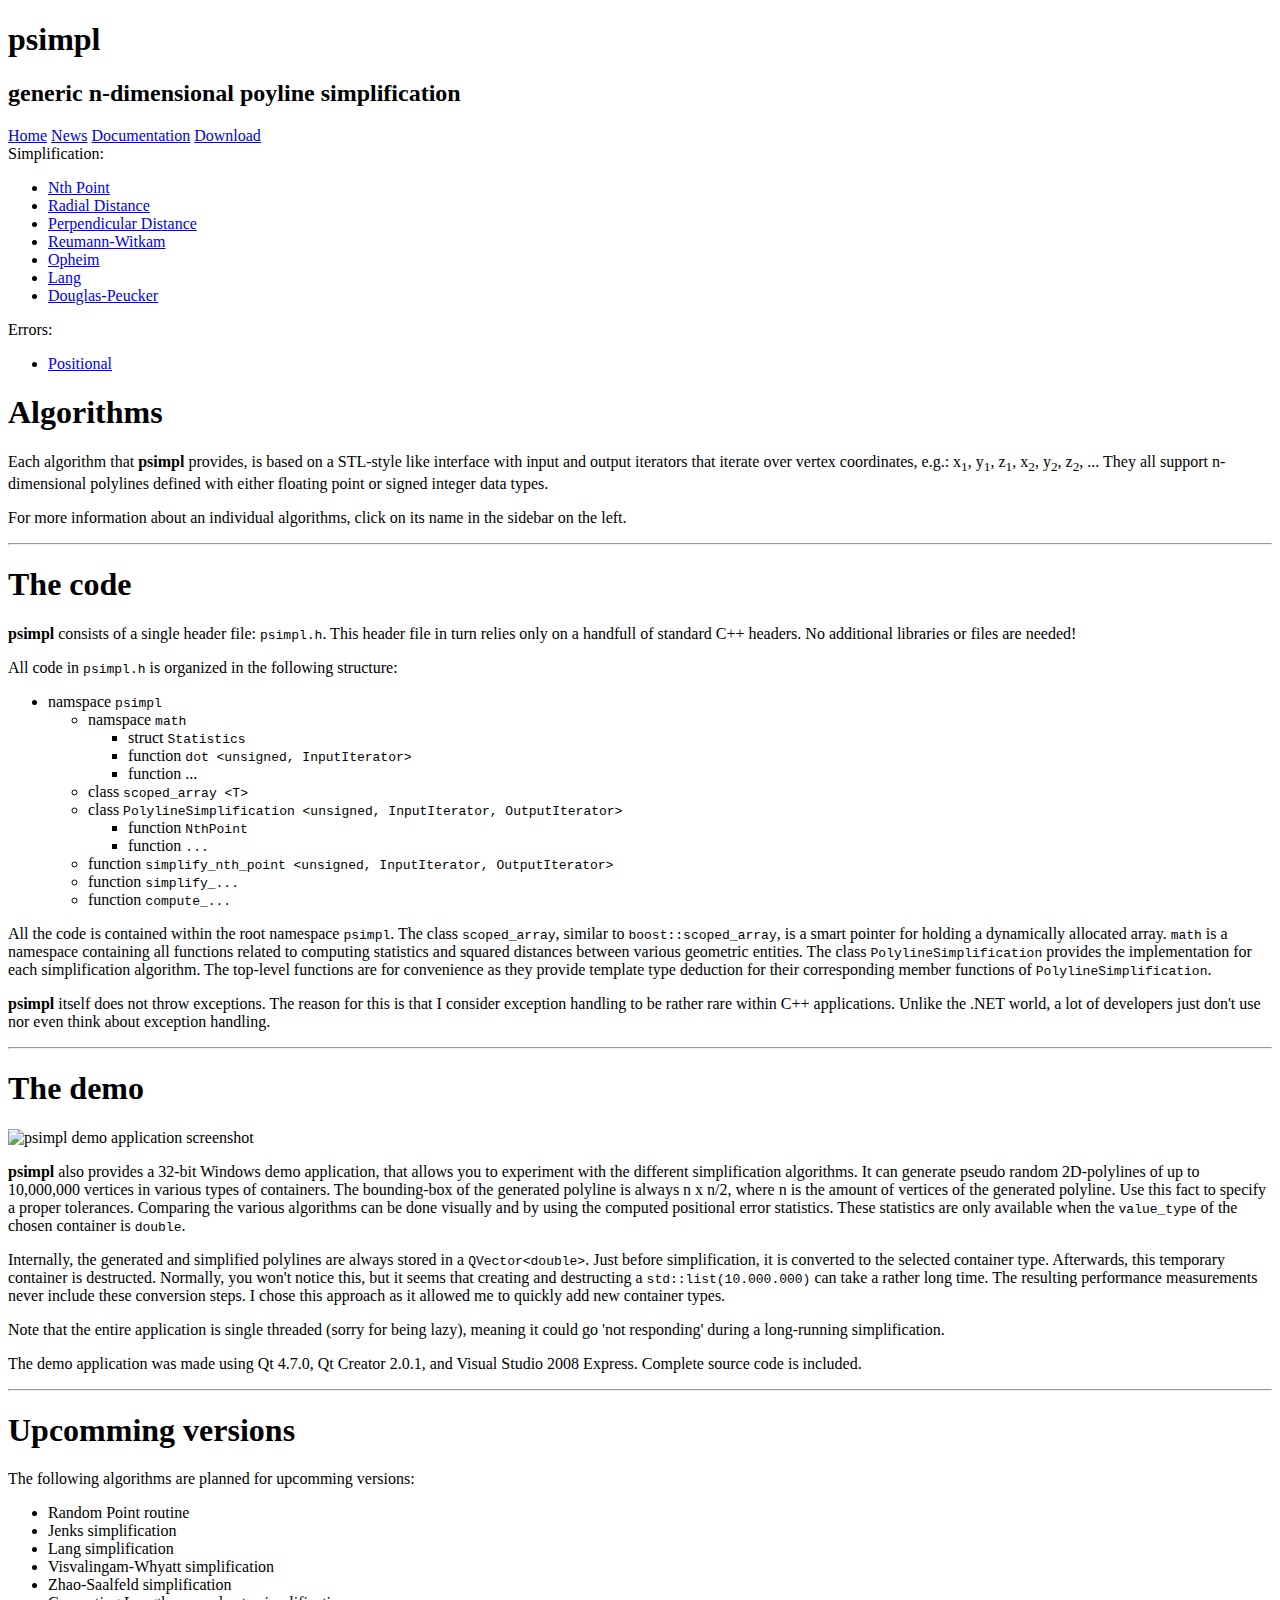
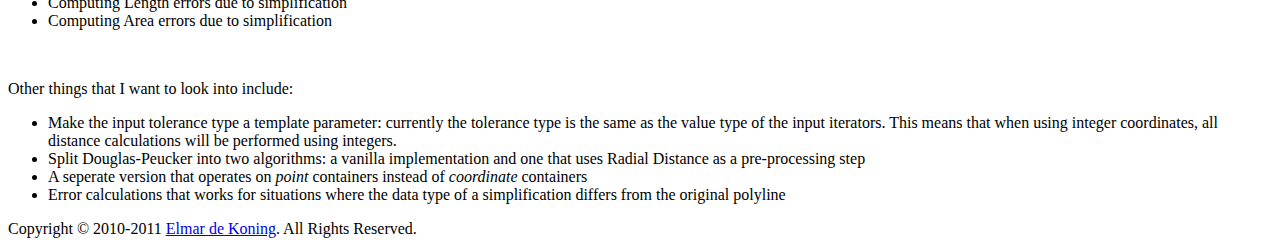
==== doc/web/documentation.html @ 8ab334bc "-finalized math unit tests -finalized lang simplification -small web-site updates -added lang unit t" ====
<!DOCTYPE HTML PUBLIC "-//W3C//DTD HTML 4.01//EN" "http://www.w3.org/TR/html4/strict.dtd">
<html>
<head>
  <meta content="text/html; charset=ISO-8859-1" http-equiv="Content-Type">
  <meta name="description" content="psimpl - a generic n-dimensional polyline simplification library">
  <meta name="keywords" content="documentation, psimpl, polyline, simplification, library, c++, simplify, reduce, decimate, approximate">
  <link rel="stylesheet" type="text/css" href="style.css">
  <title>psimpl - documentation</title>
</head>
<body>
<div id="main_container">
    <div id="header">
        <div id="title"><h1>psimpl</h1></div>
        <div id="sub_title"><h2>generic n-dimensional poyline simplification</h2></div>
        <div id="nav">
            <a title="Home" href="index.html">Home</a>
            <a title="News" href="news.html">News</a>
            <a title="Documentation" href="documentation.html">Documentation</a>
            <a title="Downloads" href="downloads.html">Download</a>
        </div>
    </div>
    <div id="sidebar">
        <div>
            <span>Simplification:</span>
            <ul>
                <li><a title="Nth Point" href="nth-point.html">Nth Point</a></li>
                <li><a title="Radial Distance" href="radial-distance.html">Radial Distance</a></li>
                <li><a title="Perpendicular Distance" href="perpendicular-distance.html">Perpendicular Distance</a></li>
                <li><a title="Reumann-Witkam" href="reumann-witkam.html">Reumann-Witkam</a></li>
                <li><a title="Opheim" href="opheim.html">Opheim</a></li>
                <li><a title="Lang" href="lang.html">Lang</a></li>
                <li><a title="Douglas-Peucker" href="douglas-peucker.html">Douglas-Peucker</a></li>
            </ul>
        </div>
        <div>
            <span>Errors:</span>
            <ul>
                <li><a title="Positional Errors" href="positional-errors.html">Positional</a></li>
            </ul>
        </div>
    </div>
    <div id="content">
        <h1>Algorithms</h1>
        
        <p>Each algorithm that <b class="proj">psimpl</b> provides, is based on 
        a STL-style like interface with input and output iterators that iterate
        over vertex coordinates, e.g.: x<sub>1</sub>, y<sub>1</sub>,
        z<sub>1</sub>, x<sub>2</sub>, y<sub>2</sub>, z<sub>2</sub>, ... They all
        support n-dimensional polylines defined with either floating point or
        signed integer data types.</p>
        
        <p>For more information about an individual algorithms, click on its
        name in the sidebar on the left.</p>
        
        <hr>
        
        <h1>The code</h1>
        
        <p><b class="proj">psimpl</b> consists of a single header file: 
        <code>psimpl.h</code>. This header file in turn relies only on a
        handfull of standard C++ headers. No additional libraries or files
        are needed!</p>
        
        <p>All code in <code>psimpl.h</code> is organized in the following
        structure:</p>
        <ul class="code">
        <li>namspace <code>psimpl</code>
            <ul>
            <li>namspace <code>math</code>
                <ul>
                <li>struct <code>Statistics</code></li>
                <li>function <code>dot &lt;unsigned, InputIterator&gt;</code></li>
                <li>function ...</li>
                </ul>
            </li>
            <li>class <code>scoped_array &lt;T&gt;</code></li>
            <li>class <code>PolylineSimplification &lt;unsigned, InputIterator, OutputIterator&gt;</code>
                <ul>
                <li>function <code>NthPoint</code></li>
                <li>function <code>...</code></li>
                </ul>
            </li>
            <li>function <code>simplify_nth_point &lt;unsigned, InputIterator, OutputIterator&gt;</code></li>
            <li>function <code>simplify_...</code></li>
            <li>function <code>compute_...</code></li>            
            </ul>
        </li>
        </ul>
        
        <p>All the code is contained within the root namespace <code>psimpl</code>.
        The class <code>scoped_array</code>, similar to <code>boost::scoped_array</code>,
        is a smart pointer for holding a dynamically allocated array. <code>math</code>
        is a namespace containing all functions related to computing statistics
        and squared distances between various geometric entities. The class 
        <code>PolylineSimplification</code> provides the implementation for each
        simplification algorithm. The top-level functions are for convenience as
        they provide template type deduction for their corresponding member
        functions of <code>PolylineSimplification</code>.</p>

        <p><b class="proj">psimpl</b> itself does not throw exceptions. The
        reason for this is that I consider exception handling to be rather rare
        within C++ applications. Unlike the .NET world, a lot of developers just
        don't use nor even think about exception handling.</p>

        <hr>
        
        <h1>The demo</h1>
        
        <div class="img"><img title="psimpl demo application" alt="psimpl demo application screenshot" src="images/psimpl_demo.png"></div>
        
        <p><b class="proj">psimpl</b> also provides a 32-bit Windows demo
        application, that allows you to experiment with the different simplification
        algorithms. It can generate pseudo random 2D-polylines of up to 10,000,000
        vertices in various types of containers. The bounding-box of the generated
        polyline is always n x n/2, where n is the amount of vertices of the generated
        polyline. Use this fact to specify a proper tolerances. Comparing the various
        algorithms can be done visually and by using the computed positional error
        statistics. These statistics are only available when the <code>value_type</code>
        of the chosen container is <code>double</code>.</p>

        <p>Internally, the generated and simplified polylines are always stored in
        a <code>QVector&lt;double&gt;</code>. Just before simplification, it is
        converted to the selected container type. Afterwards, this temporary container
        is destructed. Normally, you won't notice this, but it seems that creating
        and destructing a <code>std::list(10.000.000)</code> can take a rather long
        time. The resulting performance measurements never include these conversion
        steps. I chose this approach as it allowed me to quickly add new container
        types.</p>

        <p>Note that the entire application is single threaded (sorry for being lazy),
        meaning it could go 'not responding' during a long-running simplification.</p>

        <p>The demo application was made using Qt 4.7.0, Qt Creator 2.0.1, and Visual
        Studio 2008 Express. Complete source code is included.</p>
        
        <hr>
        
        <h1>Upcomming versions</h1>
        
        <p>The following algorithms are planned for upcomming versions:</p>
        <ul>
        <li>Random Point routine</li>
        <li>Jenks simplification</li>
        <li>Lang simplification</li>
        <li>Visvalingam-Whyatt simplification</li>
        <li>Zhao-Saalfeld simplification</li>
        <li>Computing Length errors due to simplification</li>
        <li>Computing Area errors due to simplification</li>
        </ul>
        
        <br>
       
        <p>Other things that I want to look into include:</p>
        <ul>
        <li>Make the input tolerance type a template parameter: currently the 
        tolerance type is the same as the value type of the input iterators.
        This means that when using integer coordinates, all distance calculations
        will be performed using integers.</li>
        <li>Split Douglas-Peucker into two algorithms: a vanilla implementation
        and one that uses Radial Distance as a pre-processing step</li>
        <li>A seperate version that operates on <i>point</i> containers instead
        of <i>coordinate</i> containers</li>
        <li>Error calculations that works for situations where the data
        type of a simplification differs from the original polyline</li>
        </ul>
                
    </div>
    <div id="footer">Copyright &copy; 2010-2011 <a title="Contact address" href="mailto:edekoning@gmail.com?subject=psimpl">Elmar de Koning</a>. All Rights Reserved.</div>
</div>
</body>
</html>
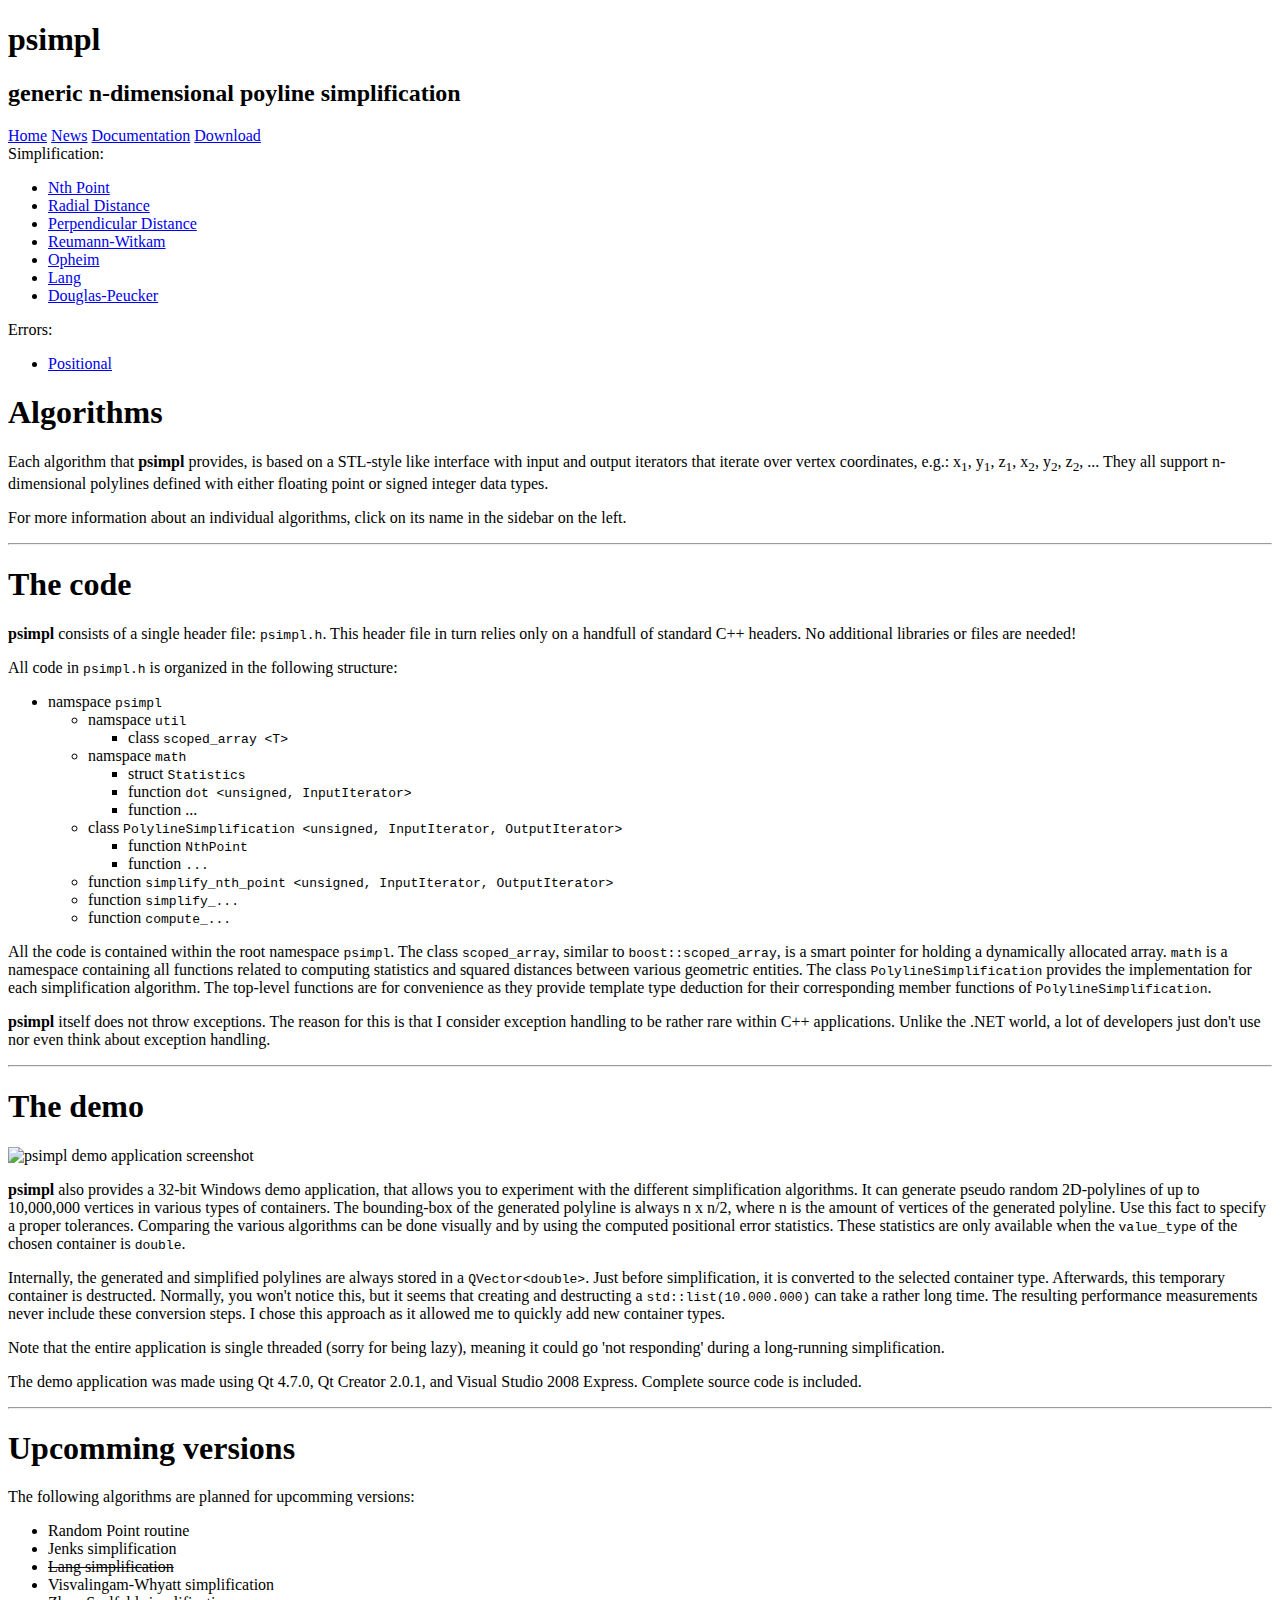
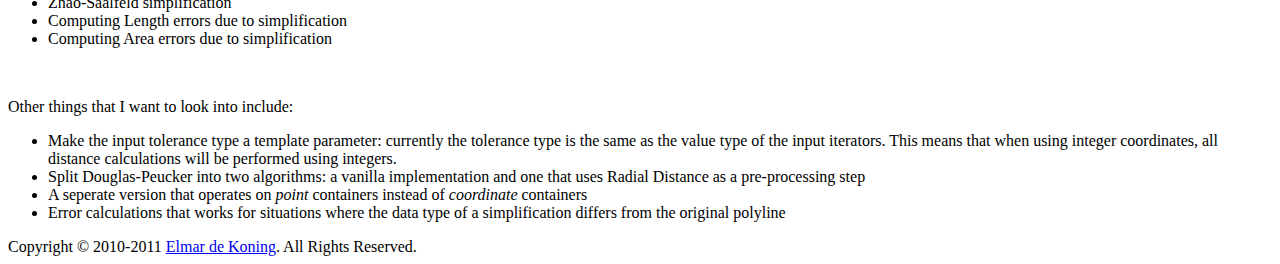
==== commit de5c739e: "doc and website updates" ====
--- a/doc/web/documentation.html
+++ b/doc/web/documentation.html
@@ -66,6 +66,11 @@
         <ul class="code">
         <li>namspace <code>psimpl</code>
             <ul>
+            <li>namspace <code>util</code>
+                <ul>
+                <li>class <code>scoped_array &lt;T&gt;</code></li>
+                </ul>
+            </li>
             <li>namspace <code>math</code>
                 <ul>
                 <li>struct <code>Statistics</code></li>
@@ -73,7 +78,6 @@
                 <li>function ...</li>
                 </ul>
             </li>
-            <li>class <code>scoped_array &lt;T&gt;</code></li>
             <li>class <code>PolylineSimplification &lt;unsigned, InputIterator, OutputIterator&gt;</code>
                 <ul>
                 <li>function <code>NthPoint</code></li>
@@ -141,7 +145,7 @@
         <ul>
         <li>Random Point routine</li>
         <li>Jenks simplification</li>
-        <li>Lang simplification</li>
+        <li><del>Lang simplification</del></li>
         <li>Visvalingam-Whyatt simplification</li>
         <li>Zhao-Saalfeld simplification</li>
         <li>Computing Length errors due to simplification</li>
